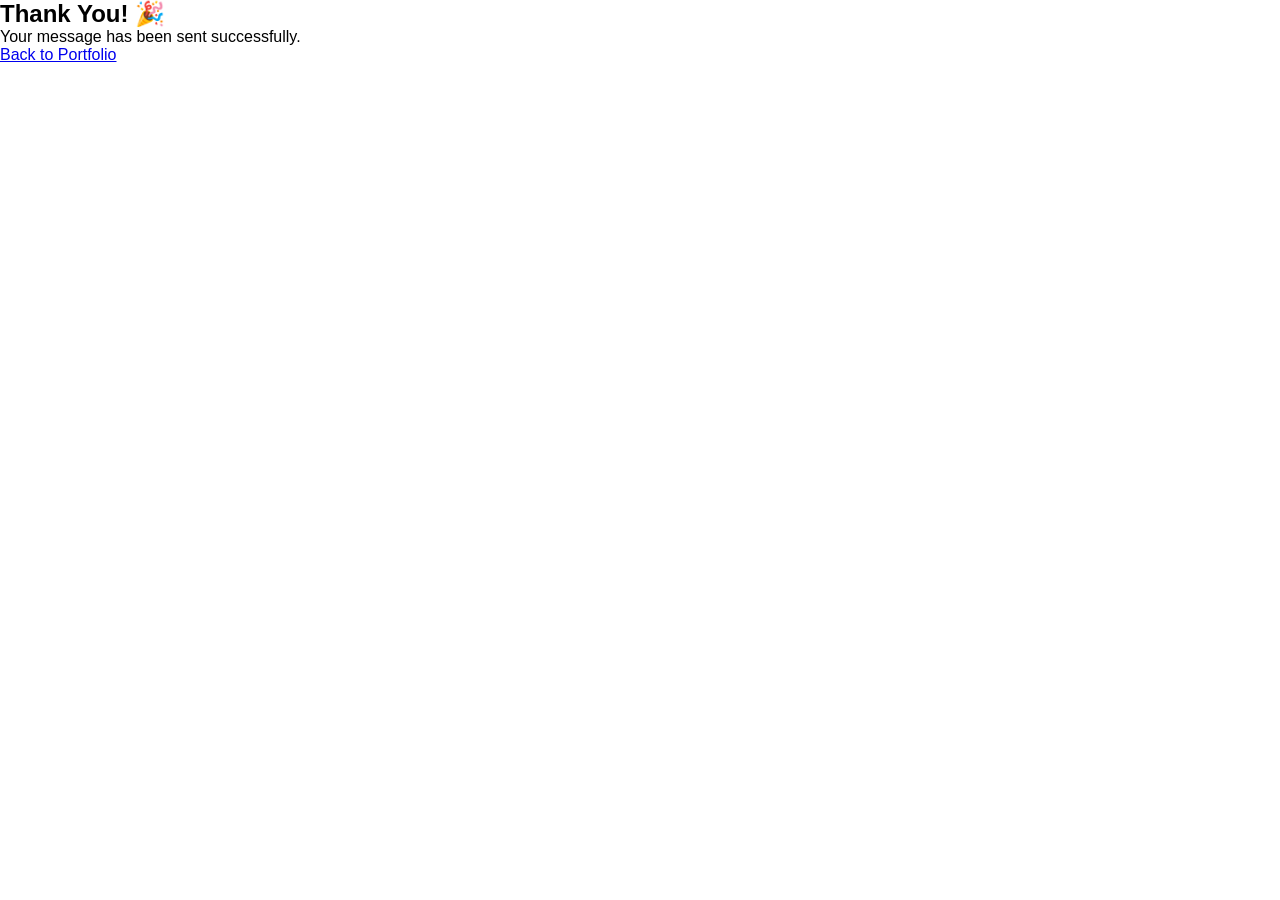
==== thankyou.html @ 2316c3d4 "Add files via upload" ====
<!DOCTYPE html>
<html>
<head>
    <title>Thank You</title>
    <link rel="stylesheet" href="style.css">
</head>

<body>

    <section class="thankyou">
        <h1>Thank You! 🎉</h1>
        <p>Your message has been sent successfully.</p>
        <a href="index.html">Back to Portfolio</a>
    </section>

</body>
</html>
---- style.css ----
* {
    margin: 0;
    padding: 0;
    box-sizing: border-box;
}

body {
    font-family: Arial, sans-serif;
}
header {
    background-color: #111;
    padding: 20px 40px;
    position: sticky;
    top: 0;
    z-index: 1000;
}

nav {
    display: flex;
    justify-content: space-between;
    align-items: center;
    max-width: 120px;
    margin: auto;
}

nav h2 {
    color: white;
}

nav ul {
    list-style: none;
    display: flex;
}

nav ul li {
    margin-left: 25px;
}

nav ul li a {
    text-decoration: none;
    color: white;
    font-weight: bold;
    transition: color 0.3s ease;
}

nav ul li a:hover {
    color: #3b82f6;
}
.hero {
    background: linear-gradient(135deg, #111, #1f2937);
    color: white;
    min-height: 100vh;
    display: flex;
    flex-direction: column;
    justify-content: center;
    align-items: center;
    text-align: center;
    padding: 40px 20px;
}

.hero h1 {
    font-size: 55px;
    margin-bottom: 10px;
}

.hero h2 {
    color: #3b82f6;
    font-size: 28px;
    margin-bottom: 20px;
}

.hero p {
    max-width: 650px;
    font-size: 20px;
    line-height: 1.6;
    margin-bottom: 30px;
}

.btn {
    background: #3b82f6;
    color: white;
    padding: 14px 30px;
    text-decoration: none;
    border-radius: 8px;
    font-weight: bold;
    transition: 0.3s;
}

.btn:hover {
    background: #2563eb;
    transform: translateY(-3px);
}
.about {
    padding: 60px 20px;
    text-align: center;
    background-color: #f4f4f4;
}

.about h2 {
    font-size: 35px;
    margin-bottom: 20px;
}

.about p {
    max-width: 700px;
    margin: auto;
    font-size: 18px;
    line-height: 1.6;
}.skills {
    padding: 60px 20px;
    text-align: center;
}

.skills h2 {
    font-size: 35px;
    margin-bottom: 30px;
}

.skill-container {
    display: flex;
    justify-content: center;
    flex-wrap: wrap;
    gap: 20px;
}

.skill {
    background-color: white;
    width: 250px;
    padding: 25px;
    border-radius: 12px;
    box-shadow: 0 5px 15px rgba(0,0,0,0.1);
    transition: transform 0.3s ease, box-shadow 0.3s ease;
}

.skill:hover {
    transform: translateY(-10px);
    box-shadow: 0 12px 25px rgba(0,0,0,0.2);
}
.skill h3 {
    margin-bottom: 15px;
}

.skill p {
    line-height: 1.5;
}
.projects {
    padding: 60px 20px;
    text-align: center;
}

.projects h2 {
    font-size: 35px;
    margin-bottom: 30px;
}

.project-container {
    display: flex;
    justify-content: center;
    flex-wrap: wrap;
    gap: 25px;
}

.project-card {
    background-color: #f4f4f4;
    width: 320px;
    padding: 25px;
    border-radius: 12px;
    box-shadow: 0 5px 15px rgba(0,0,0,0.1);
    transition: transform 0.3s ease, box-shadow 0.3s ease;
}

.project-card:hover {
    transform: translateY(-10px);
    box-shadow: 0 12px 25px rgba(0,0,0,0.2);
}

.project-card h3 {
    margin-bottom: 15px;
}

.project-card p {
    line-height: 1.6;
    margin-bottom: 20px;
}
.contact {
    padding: 60px 20px;
    text-align: center;
    background-color: #222;
    color: white;
}

.contact h2 {
    font-size: 35px;
    margin-bottom: 20px;
}

.contact p {
    margin-bottom: 15px;
    line-height: 1.6;
}

.contact-info {
    margin-top: 30px;
}
footer {
    background-color: #111;
    color: white;
    text-align: center;
    padding: 20px;
}
html {
    scroll-behavior: smooth;
}
.logo {
    width: 170px;
    height: auto;
    margin-bottom: 25px;
}


@media (max-width: 768px) {

    nav {
        flex-direction: column;
    }

    nav ul {
        flex-direction: column;
        text-align: center;
        margin-top: 20px;
    }

    nav ul li {
        margin: 10px 0;
    }

    .hero h1 {
        font-size: 35px;
    }

    .hero h2 {
        font-size: 22px;
    }

    .hero p {
        font-size: 18px;
    }

    .skill-container,
    .project-container {
        flex-direction: column;
        align-items: center;
    }

    .skill,
    .project-card {
        width: 90%;
    }

    .logo {
        width: 130px;
    }
}
.brand {
    color: white;
    font-size: 28px;
    font-weight: bold;
}
/* Experience Section */
#experience {
    padding: 80px 10%;
    background: #f8f9fa;
}

#experience h2 {
    text-align: center;
    margin-bottom: 40px;
    font-size: 2rem;
    color: #222;
}

.timeline {
    border-left: 4px solid #007bff;
    padding-left: 30px;
}

.timeline-item {
    position: relative;
    margin-bottom: 40px;
}

.timeline-item::before {
    content: "";
    position: absolute;
    left: -39px;
    top: 5px;
    width: 18px;
    height: 18px;
    background: #007bff;
    border-radius: 50%;
}

.timeline-item h3 {
    color: #007bff;
    margin-bottom: 10px;
}

.timeline-item p {
    color: #555;
    line-height: 1.7;
}#contact a {
    color: #007bff;
    text-decoration: none;
    font-weight: bold;
}

#contact a:hover {
    text-decoration: underline;
}
#theme-toggle {
    background: #007bff;
    color: white;
    border: none;
    padding: 8px 12px;
    border-radius: 5px;
    cursor: pointer;
    font-size: 18px;
}

.dark-mode {
    background: #121212;
    color: white;
}

.dark-mode section {
    background: #1e1e1e;
}

.dark-mode a {
    color: #4da3ff;
}
#typing {
    color: #007bff;
    font-weight: bold;
    border-right: 3px solid #007bff;
    padding-right: 5px;
    animation: blink 0.8s infinite;
}

@keyframes blink {
    50% {
        border-color: transparent;
    }
}
.hero img {
    transition: transform 0.4s ease;
}

.hero img:hover {
    transform: scale(1.08);
}
#topBtn {
    display: none;
    position: fixed;
    bottom: 20px;
    right: 20px;
    padding: 12px 15px;
    font-size: 18px;
    border: none;
    border-radius: 50%;
    background: #007bff;
    color: white;
    cursor: pointer;
    transition: 0.3s;
}

#topBtn:hover {
    background: #0056b3;
}
.hidden {
    opacity: 0;
    transform: translateY(50px);
    transition: all 0.8s ease;
}

.show {
    opacity: 1;
    transform: translateY(0);
}.project-card {
    background: #fff;
    border-radius: 12px;
    padding: 20px;
    box-shadow: 0 5px 15px rgba(0, 0, 0, 0.1);
    transition: transform 0.4s ease, box-shadow 0.4s ease;
}

.project-card:hover {
    transform: translateY(-10px);
    box-shadow: 0 12px 25px rgba(0, 0, 0, 0.2);
}

.project-card img {
    width: 100%;
    border-radius: 10px;
    transition: transform 0.4s ease;
}

.project-card:hover img {
    transform: scale(1.05);
}

#contact {
    padding: 80px 10%;
    text-align: center;
}

.contact-info {
    margin: 30px 0;
}

.contact-info p {
    margin: 15px 0;
    font-size: 18px;
}

.contact-info a {
    color: #007bff;
    text-decoration: none;
    font-weight: bold;
}

.contact-info a:hover {
    text-decoration: underline;
}

form {
    max-width: 600px;
    margin: 40px auto 0;
}

form input,
form textarea {
    width: 100%;
    padding: 12px;
    margin: 10px 0;
    border: 1px solid #ccc;
    border-radius: 8px;
    font-size: 16px;
}

form button {
    width: 100%;
    padding: 12px;
    background: #007bff;
    color: white;
    border: none;
    border-radius: 8px;
    cursor: pointer;
    font-size: 16px;
}

form button:hover {
    background: #0056b3;
}
footer {
    background: #222;
    color: white;
    text-align: center;
    padding: 40px 20px;
}

footer h3 {
    margin-bottom: 10px;
}

footer p {
    margin: 10px 0;
}

.footer-links {
    margin: 20px 0;
}

.footer-links a {
    color: white;
    text-decoration: none;
    margin: 0 12px;
    transition: color 0.3s;
}

.footer-links a:hover {
    color: #007bff;
}.brand {
    display: flex;
    align-items: center;
    gap: 10px;
}

.nav-logo {
    width: 45px;
    height: 45px;
    border-radius: 50%;
}
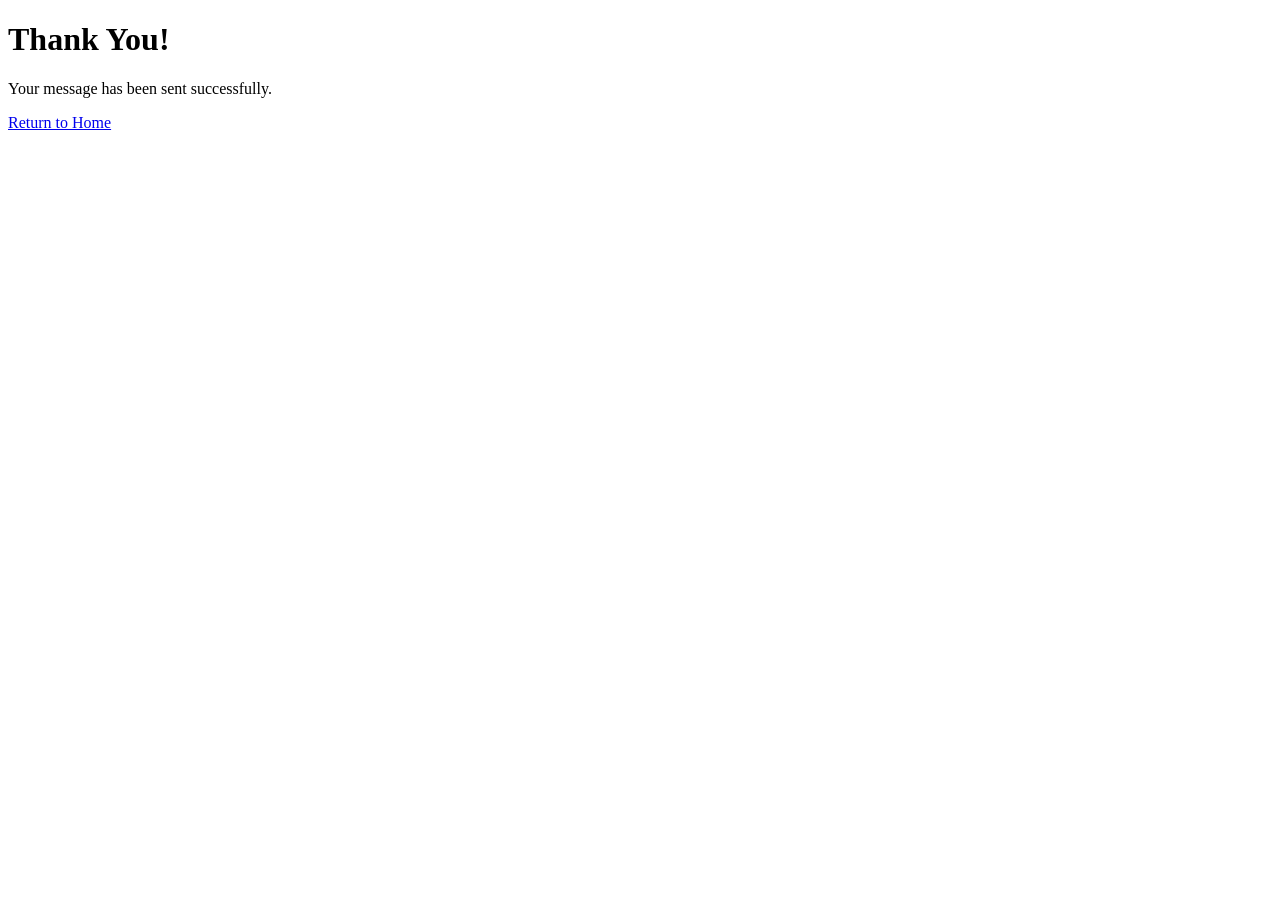
==== commit 401cb28b: "Revise thankyou.html structure and content" ====
--- a/thankyou.html
+++ b/thankyou.html
@@ -1,17 +1,13 @@
 <!DOCTYPE html>
-<html>
+<html lang="en">
 <head>
+    <meta charset="UTF-8">
+    <meta name="viewport" content="width=device-width, initial-scale=1.0">
     <title>Thank You</title>
-    <link rel="stylesheet" href="style.css">
 </head>
-
 <body>
-
-    <section class="thankyou">
-        <h1>Thank You! 🎉</h1>
-        <p>Your message has been sent successfully.</p>
-        <a href="index.html">Back to Portfolio</a>
-    </section>
-
+    <h1>Thank You!</h1>
+    <p>Your message has been sent successfully.</p>
+    <a href="index.html">Return to Home</a>
 </body>
-</html>+</html>
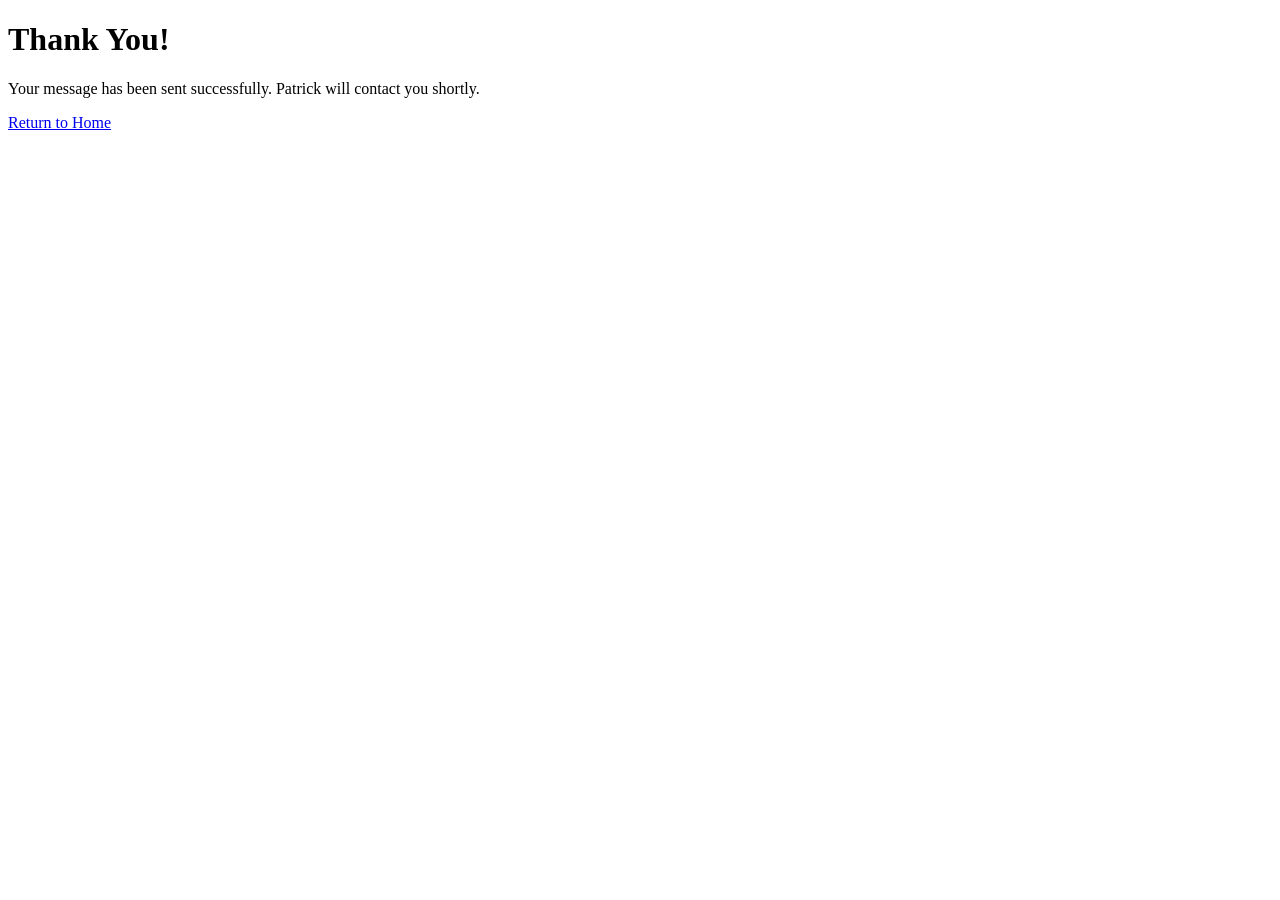
==== commit aaf00229: "Modify thank you message in thankyou.html Updated the thank you message to include a note about Patr" ====
--- a/thankyou.html
+++ b/thankyou.html
@@ -7,7 +7,7 @@
 </head>
 <body>
     <h1>Thank You!</h1>
-    <p>Your message has been sent successfully.</p>
+    <p>Your message has been sent successfully. Patrick will contact you shortly.</p>
     <a href="index.html">Return to Home</a>
 </body>
 </html>
